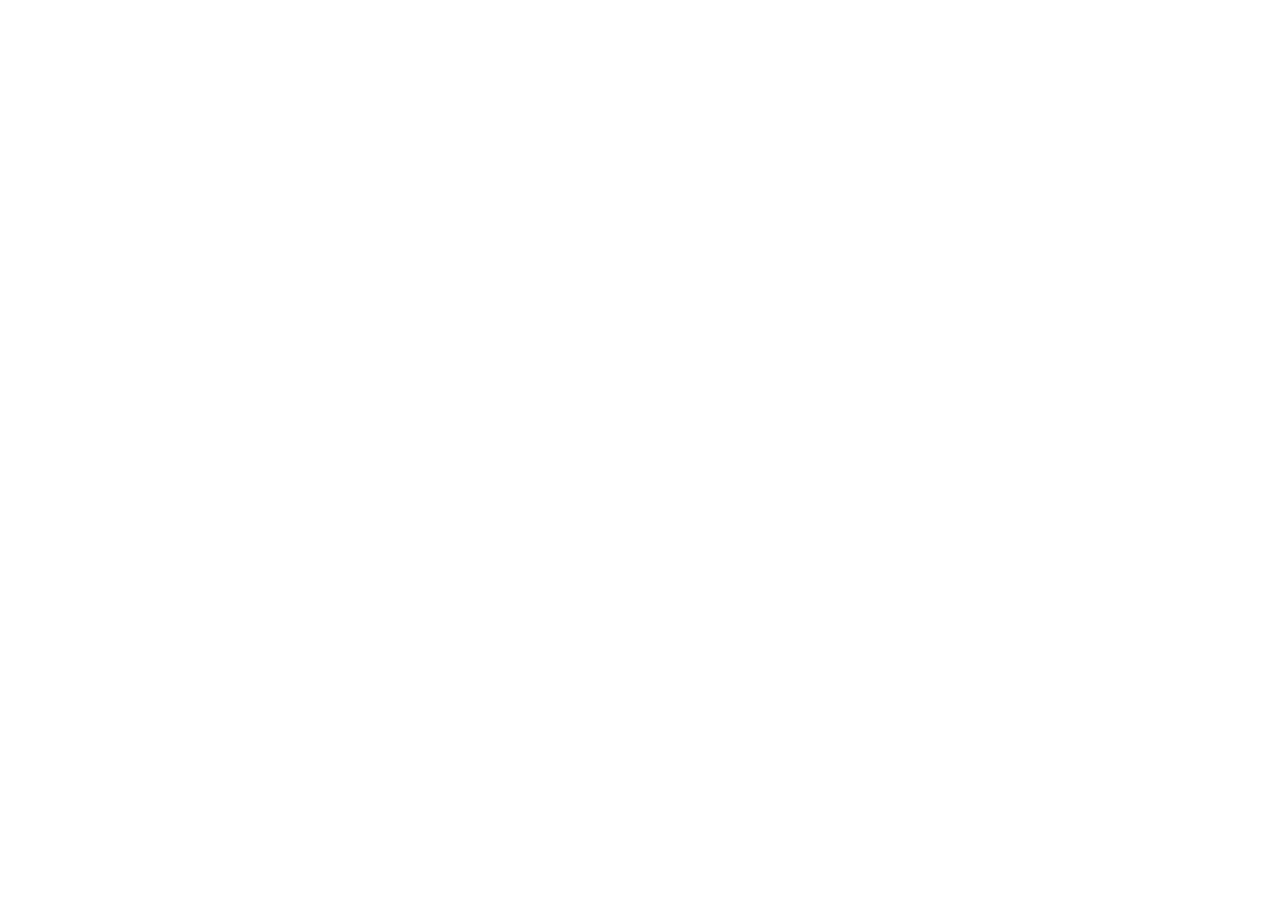
==== index.html @ 4d70eb3f "Add files via upload" ====
<!doctype html>
<html lang="ar" dir="rtl">
<head>
<meta charset="utf-8">
<meta name="viewport" content="width=device-width, initial-scale=1">
<title>PAVO CLUB</title>
<meta name="description" content="Official website of PAVO CLUB football club.">
<meta property="og:type" content="website">
<meta property="og:title" content="PAVO CLUB">
<meta property="og:description" content="Official website of PAVO CLUB football club.">
<meta name="theme-color" content="#0b2530">
<link rel="preconnect" href="https://fonts.googleapis.com">
<link rel="preconnect" href="https://fonts.gstatic.com" crossorigin>
<link rel="stylesheet" href="https://fonts.googleapis.com/css2?family=Alexandria:wght@500;700;800&family=IBM+Plex+Sans+Arabic:wght@400;500;600&display=swap">
<link rel="stylesheet" href="assets/css/style.css">
</head>
<body class="public">
<div id="site-header"></div>
<main id="app" tabindex="-1"><div class="state state-loading" role="status"><span class="spinner"></span></div></main>
<div id="site-footer"></div>
<noscript><p style="padding:2rem;text-align:center">This site needs JavaScript. / هذا الموقع يحتاج إلى JavaScript.</p></noscript>
<script type="module" src="assets/js/pages/home.js"></script>
</body>
</html>
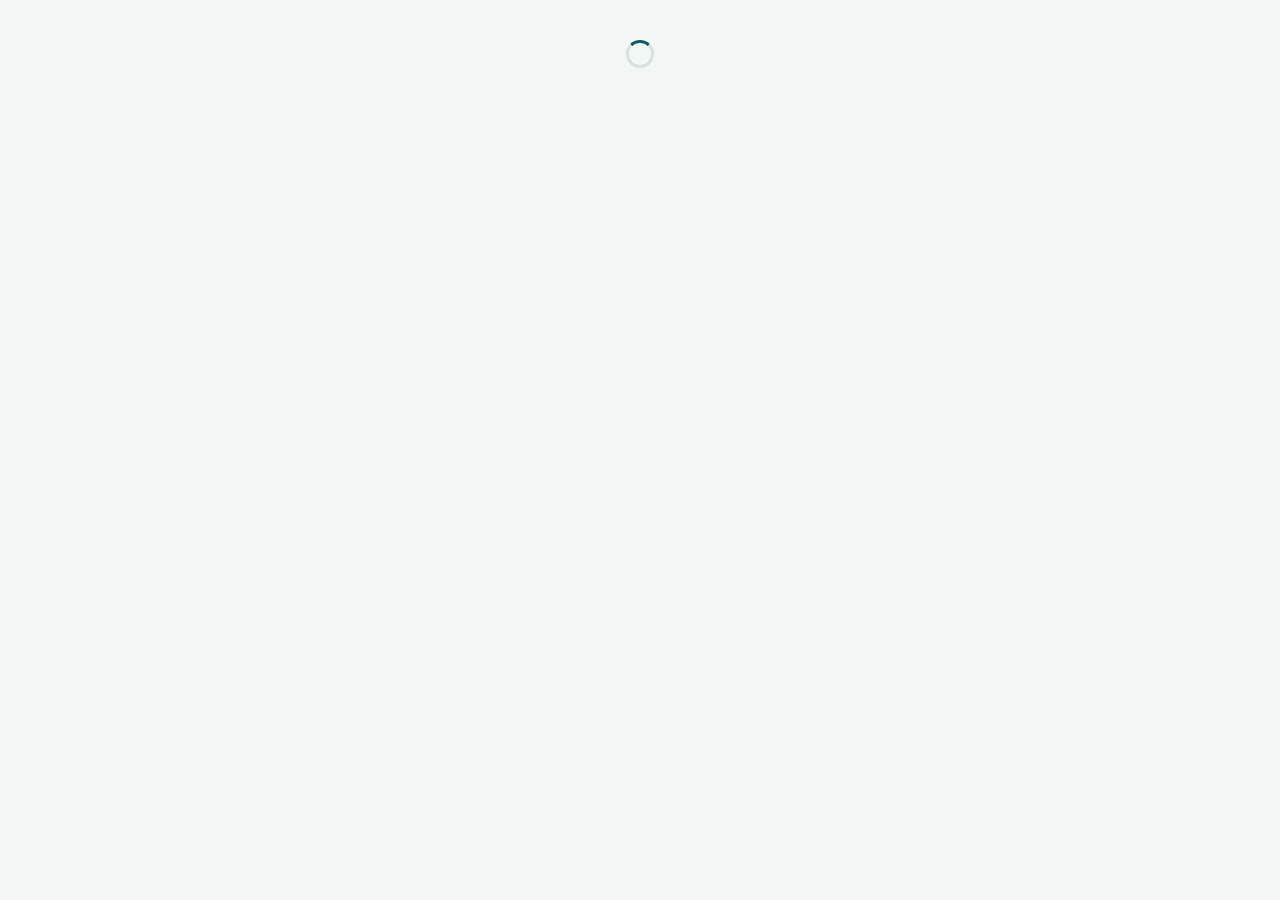
==== commit 56814c91: "Update index.html" ====
--- a/index.html
+++ b/index.html
@@ -12,13 +12,36 @@
 <link rel="preconnect" href="https://fonts.googleapis.com">
 <link rel="preconnect" href="https://fonts.gstatic.com" crossorigin>
 <link rel="stylesheet" href="https://fonts.googleapis.com/css2?family=Alexandria:wght@500;700;800&family=IBM+Plex+Sans+Arabic:wght@400;500;600&display=swap">
-<link rel="stylesheet" href="assets/css/style.css">
+<link rel="stylesheet" href="style.css">
 </head>
 <body class="public">
 <div id="site-header"></div>
 <main id="app" tabindex="-1"><div class="state state-loading" role="status"><span class="spinner"></span></div></main>
 <div id="site-footer"></div>
 <noscript><p style="padding:2rem;text-align:center">This site needs JavaScript. / هذا الموقع يحتاج إلى JavaScript.</p></noscript>
-<script type="module" src="assets/js/pages/home.js"></script>
+<script type="module" src="api.js"></script>
+  <script type="module" src="app.js"></script>
+  <script type="module" src="club.js"></script>
+  <script type="module" src="competitions.js"></script>
+  <script type="module" src="config.js"></script>
+  <script type="module" src="crud.js"></script>
+  <script type="module" src="dashboard.js"></script>
+  <script type="module" src="gallery.js"></script>
+  <script type="module" src="home.js"></script>
+  <script type="module" src="i18n.js"></script>
+  <script type="module" src="lineup.js"></script>
+  <script type="module" src="lineups.js"></script>
+  <script type="module" src="login.js"></script>
+  <script type="module" src="match.js"></script>
+  <script type="module" src="matches.js"></script>
+  <script type="module" src="news.js"></script>
+  <script type="module" src="player.js"></script>
+  <script type="module" src="players.js"></script>
+  <script type="module" src="settings.js"></script>
+  <script type="module" src="shell.js"></script>
+  <script type="module" src="single.js"></script>
+  <script type="module" src="supabase.js"></script>
+  <script type="module" src="ui.js"></script>
+  <script type="module" src="utils.js"></script>
 </body>
 </html>
--- a/style.css
+++ b/style.css
@@ -0,0 +1,222 @@
+/* =====================================================================
+   PAVO CLUB — one stylesheet for the public site and (with admin.css) the admin panel.
+   All colours/fonts/spacing are CSS variables. --primary / --accent / --pitch are
+   overridden at runtime from Admin > Club identity (if the club set them).
+   ===================================================================== */
+:root {
+  --primary: #0e5a63;           /* default "peacock teal" — not an official club colour */
+  --accent:  #c9a24a;           /* default brass */
+  --pitch:   #1d7a4c;
+  --ink:     #0b2530;
+  --ink-2:   color-mix(in srgb, var(--primary) 40%, #04141b);
+  --paper:   #f2f6f5;
+  --card:    #ffffff;
+  --text:    #12262e;
+  --muted:   #587078;
+  --line:    #d6e1e0;
+  --danger:  #b3261e;
+  --ok:      #1d7a4c;
+  --pitch-line: rgba(255, 255, 255, .88);
+  --font-display: 'Alexandria', 'IBM Plex Sans Arabic', system-ui, sans-serif;
+  --font-body: 'IBM Plex Sans Arabic', system-ui, -apple-system, 'Segoe UI', sans-serif;
+  --r: 12px; --r-sm: 8px;
+  --s1: .25rem; --s2: .5rem; --s3: .75rem; --s4: 1rem; --s5: 1.5rem; --s6: 2.5rem; --s7: 4rem;
+  --shadow: 0 1px 2px rgba(11, 37, 48, .08), 0 6px 18px rgba(11, 37, 48, .06);
+  --wrap: 1140px;
+}
+*, *::before, *::after { box-sizing: border-box; }
+html { -webkit-text-size-adjust: 100%; scroll-behavior: smooth; }
+body { margin: 0; font-family: var(--font-body); font-size: 1rem; line-height: 1.7; color: var(--text); background: var(--paper); }
+h1, h2, h3, h4 { font-family: var(--font-display); line-height: 1.25; margin: 0 0 var(--s3); letter-spacing: 0; }
+h1 { font-size: clamp(1.7rem, 4vw, 2.6rem); } h2 { font-size: clamp(1.3rem, 2.6vw, 1.75rem); } h3 { font-size: 1.1rem; }
+p { margin: 0 0 var(--s3); }
+a { color: var(--primary); }
+img { max-width: 100%; display: block; }
+:focus-visible { outline: 3px solid var(--accent); outline-offset: 2px; border-radius: 4px; }
+.wrap { width: min(100% - 2rem, var(--wrap)); margin-inline: auto; }
+.skip { position: absolute; inset-inline-start: .5rem; top: -4rem; background: var(--accent); color: #000; padding: .5rem 1rem; z-index: 100; border-radius: 6px; }
+.skip:focus { top: .5rem; }
+[hidden] { display: none !important; }
+@media (prefers-reduced-motion: reduce) { * { animation: none !important; transition: none !important; scroll-behavior: auto !important; } }
+
+/* ---------- buttons & forms ---------- */
+.btn { display: inline-flex; align-items: center; justify-content: center; gap: .4rem; font: 600 .95rem var(--font-body); padding: .6rem 1.1rem; min-height: 44px;
+  border: 1px solid var(--line); background: var(--card); color: var(--text); border-radius: var(--r-sm); cursor: pointer; text-decoration: none; transition: background .15s, border-color .15s; }
+.btn:hover:not(:disabled) { border-color: var(--primary); }
+.btn:disabled { opacity: .5; cursor: not-allowed; }
+.btn-primary { background: var(--primary); border-color: var(--primary); color: #fff; }
+.btn-primary:hover:not(:disabled) { background: color-mix(in srgb, var(--primary) 82%, #000); }
+.btn-ghost { background: transparent; color: #fff; border-color: rgba(255, 255, 255, .45); }
+.btn-ghost:hover:not(:disabled) { border-color: #fff; background: rgba(255, 255, 255, .08); }
+.btn-danger { background: var(--danger); border-color: var(--danger); color: #fff; }
+.btn-sm { min-height: 36px; padding: .3rem .75rem; font-size: .85rem; }
+.field { display: grid; gap: .3rem; font-size: .9rem; font-weight: 500; }
+.field > span { color: var(--muted); }
+input, select, textarea { font: inherit; color: var(--text); background: #fff; border: 1px solid var(--line); border-radius: var(--r-sm); padding: .55rem .75rem; min-height: 44px; width: 100%; }
+textarea { min-height: 7rem; resize: vertical; }
+input[type=checkbox], input[type=radio] { width: 1.1rem; height: 1.1rem; min-height: 0; accent-color: var(--primary); }
+input[type=color] { padding: .15rem; width: 3.2rem; }
+.check { display: flex; align-items: center; gap: .6rem; font-weight: 500; min-height: 44px; }
+.field-error { color: var(--danger); font-size: .85rem; }
+
+/* ---------- states ---------- */
+.state { padding: var(--s6) var(--s4); text-align: center; color: var(--muted); }
+.state-error { color: var(--danger); } .state-error .btn { margin-top: var(--s2); }
+.spinner { width: 28px; height: 28px; border: 3px solid var(--line); border-top-color: var(--primary); border-radius: 50%; display: inline-block; animation: spin .8s linear infinite; }
+@keyframes spin { to { transform: rotate(360deg); } }
+#toasts { position: fixed; inset-inline: 0; bottom: 1rem; display: grid; gap: .5rem; justify-items: center; z-index: 200; pointer-events: none; padding: 0 1rem; }
+.toast { background: var(--ink); color: #fff; padding: .7rem 1.1rem; border-radius: var(--r-sm); box-shadow: var(--shadow); pointer-events: auto; max-width: 34rem; }
+.toast-error { background: var(--danger); } .toast-ok { background: var(--ok); }
+
+/* ---------- header / footer ---------- */
+.site-header { background: var(--ink); color: #fff; position: sticky; top: 0; z-index: 50; }
+.bar { display: flex; align-items: center; gap: var(--s4); min-height: 64px; }
+.brand { display: flex; align-items: center; gap: .6rem; color: #fff; text-decoration: none; font-family: var(--font-display); font-weight: 700; margin-inline-end: auto; }
+.brand-logo { width: 38px; height: 38px; object-fit: contain; border-radius: 6px; }
+.brand-name { font-size: 1.1rem; }
+.nav { display: flex; gap: .25rem; }
+.nav a { color: rgba(255, 255, 255, .8); text-decoration: none; padding: .5rem .8rem; border-radius: 6px; font-weight: 500; }
+.nav a:hover { color: #fff; background: rgba(255, 255, 255, .08); }
+.nav a[aria-current=page] { color: #fff; box-shadow: inset 0 -3px 0 var(--accent); border-radius: 6px 6px 0 0; }
+.lang-btn, .menu-btn { background: transparent; color: #fff; border: 1px solid rgba(255, 255, 255, .35); border-radius: 6px; min-height: 40px; padding: 0 .9rem; font: 600 .9rem var(--font-body); cursor: pointer; }
+.lang-btn:hover { border-color: var(--accent); }
+.menu-btn { display: none; width: 44px; padding: 0; flex-direction: column; align-items: center; justify-content: center; gap: 5px; }
+.menu-btn span { width: 20px; height: 2px; background: #fff; display: block; }
+@media (max-width: 760px) {
+  .menu-btn { display: flex; }
+  .nav { display: none; position: absolute; inset-inline: 0; top: 100%; background: var(--ink); flex-direction: column; padding: .5rem 1rem 1rem; border-top: 1px solid rgba(255, 255, 255, .12); }
+  .nav.open { display: flex; }
+  .nav a[aria-current=page] { box-shadow: inset 3px 0 0 var(--accent); border-radius: 6px; }
+  [dir=rtl] .nav a[aria-current=page] { box-shadow: inset -3px 0 0 var(--accent); }
+}
+.site-footer { background: var(--ink); color: rgba(255, 255, 255, .78); margin-top: var(--s7); padding: var(--s6) 0 var(--s4); }
+.foot-grid { display: grid; gap: var(--s5); grid-template-columns: repeat(auto-fit, minmax(190px, 1fr)); }
+.site-footer h2 { font-size: .95rem; color: #fff; }
+.foot-name { font: 700 1.25rem var(--font-display); color: #fff; margin-bottom: .25rem; }
+.foot-slogan { color: var(--accent); }
+.foot-links { display: grid; gap: .3rem; } .site-footer a { color: rgba(255, 255, 255, .8); text-decoration: none; } .site-footer a:hover { color: #fff; text-decoration: underline; }
+address { font-style: normal; display: grid; gap: .3rem; }
+.foot-copy { margin-top: var(--s5); padding-top: var(--s4); border-top: 1px solid rgba(255, 255, 255, .14); font-size: .85rem; }
+
+/* ---------- hero (peacock "eye" is the one decorative element) ---------- */
+.hero { position: relative; overflow: hidden; background: var(--ink); color: #fff; padding: clamp(3rem, 9vw, 6.5rem) 0; isolation: isolate; }
+.hero.has-cover::before { content: ''; position: absolute; inset: 0; background: var(--cover) center/cover no-repeat; opacity: .38; z-index: -2; }
+.hero.has-cover::after { content: ''; position: absolute; inset: 0; background: linear-gradient(90deg, var(--ink) 8%, transparent 80%); z-index: -1; }
+[dir=rtl] .hero.has-cover::after { background: linear-gradient(270deg, var(--ink) 8%, transparent 80%); }
+.hero-eye { position: absolute; inset-inline-end: -8vw; top: 50%; width: clamp(260px, 42vw, 520px); aspect-ratio: 1; transform: translateY(-50%); border-radius: 50%; z-index: -1;
+  background: radial-gradient(circle, var(--ink) 0 11%, color-mix(in srgb, var(--accent) 75%, #000) 11.5% 14%, var(--primary) 14.5% 30%, color-mix(in srgb, var(--pitch) 70%, var(--primary)) 30.5% 46%, transparent 46.5%);
+  opacity: .55; }
+.hero-in { max-width: 44rem; }
+.hero-logo-img { width: clamp(72px, 12vw, 110px); height: clamp(72px, 12vw, 110px); object-fit: contain; margin-bottom: var(--s4); }
+.hero h1 { font-size: clamp(2.2rem, 7vw, 4.2rem); font-weight: 800; margin-bottom: .25rem; }
+.hero-alt { font: 500 1.1rem var(--font-display); color: rgba(255, 255, 255, .7); }
+.hero-slogan { color: var(--accent); font-size: 1.15rem; font-weight: 600; }
+.hero-desc { color: rgba(255, 255, 255, .85); max-width: 38rem; }
+.hero-cta { display: flex; flex-wrap: wrap; gap: .75rem; margin-top: var(--s5); }
+
+/* ---------- sections ---------- */
+.section { padding: var(--s6) 0 0; }
+.section-head { display: flex; align-items: baseline; justify-content: space-between; gap: var(--s4); border-bottom: 2px solid var(--line); margin-bottom: var(--s5); padding-bottom: .5rem; }
+.section-head h2 { margin: 0; }
+.more { font-weight: 600; background: none; border: 0; padding: 0; cursor: pointer; font-family: inherit; font-size: 1rem; }
+.about { display: grid; gap: var(--s5); grid-template-columns: 1.4fr 1fr; align-items: start; }
+@media (max-width: 760px) { .about { grid-template-columns: 1fr; } }
+.about-text { white-space: pre-line; max-width: 62ch; }
+.facts { margin: 0; display: grid; gap: 0; background: var(--card); border: 1px solid var(--line); border-radius: var(--r); overflow: hidden; }
+.facts > div { display: flex; justify-content: space-between; gap: var(--s4); padding: .7rem 1rem; border-bottom: 1px solid var(--line); }
+.facts > div:last-child { border-bottom: 0; }
+.facts dt { color: var(--muted); } .facts dd { margin: 0; font-weight: 600; text-align: end; }
+.facts-wide { margin-top: var(--s4); }
+.page { padding-top: var(--s5); } .page > h1 { margin-bottom: var(--s4); } .page h2 { margin-top: var(--s5); }
+.sub { font-size: 1rem; color: var(--muted); font-weight: 600; }
+.two-col { display: grid; gap: var(--s5); grid-template-columns: 1fr 1fr; align-items: start; }
+@media (max-width: 860px) { .two-col { grid-template-columns: 1fr; } }
+.note { color: var(--muted); font-size: .85rem; }
+.back { text-decoration: none; font-weight: 600; } .back::before { content: '‹ '; } [dir=rtl] .back::before { content: '› '; }
+
+/* ---------- filters / tabs / pager ---------- */
+.filters { display: grid; gap: var(--s3); grid-template-columns: repeat(auto-fit, minmax(170px, 1fr)); margin-bottom: var(--s5); }
+.tabs { display: inline-flex; background: #e3ecea; padding: 4px; border-radius: 10px; margin-bottom: var(--s4); gap: 4px; }
+.tabs button { border: 0; background: transparent; font: 600 .95rem var(--font-body); padding: .5rem 1.1rem; border-radius: 8px; cursor: pointer; min-height: 40px; color: var(--muted); }
+.tabs button[aria-selected=true] { background: var(--card); color: var(--primary); box-shadow: var(--shadow); }
+.pager { display: flex; align-items: center; justify-content: center; gap: var(--s4); margin-top: var(--s5); }
+
+/* ---------- player cards ---------- */
+.pgrid { display: grid; gap: var(--s4); grid-template-columns: repeat(auto-fill, minmax(190px, 1fr)); }
+.pcard { background: var(--card); border: 1px solid var(--line); border-radius: var(--r); overflow: hidden; text-decoration: none; color: inherit; display: grid; transition: transform .15s, border-color .15s; }
+.pcard:hover { transform: translateY(-3px); border-color: var(--primary); }
+.pcard-photo { position: relative; aspect-ratio: 4 / 5; background: color-mix(in srgb, var(--primary) 14%, #fff); }
+.photo { width: 100%; height: 100%; object-fit: cover; }
+.photo-fallback { display: grid; place-items: center; width: 100%; height: 100%; font: 800 2.6rem var(--font-display); color: color-mix(in srgb, var(--primary) 55%, #fff); }
+.pcard-num { position: absolute; inset-block-start: .6rem; inset-inline-start: .6rem; background: var(--ink); color: var(--accent); font: 800 1.1rem var(--font-display); min-width: 2.4rem; text-align: center; padding: .15rem .5rem; border-radius: 6px; }
+.pcard-body { padding: .8rem 1rem 1rem; } .pcard-body h3 { margin: 0 0 .15rem; font-size: 1rem; } .pcard-body p { margin: 0; color: var(--muted); font-size: .88rem; }
+.pcard-nat { display: block; }
+.pprofile { display: grid; gap: var(--s5); grid-template-columns: minmax(220px, 340px) 1fr; align-items: start; }
+@media (max-width: 760px) { .pprofile { grid-template-columns: 1fr; } }
+.pp-photo { position: relative; border-radius: var(--r); overflow: hidden; aspect-ratio: 4 / 5; background: color-mix(in srgb, var(--primary) 14%, #fff); }
+.pp-num { position: absolute; inset-block-end: .8rem; inset-inline-start: .8rem; background: var(--ink); color: var(--accent); font: 800 2rem var(--font-display); padding: .1rem .8rem; border-radius: 8px; }
+.pp-pos { color: var(--primary); font-weight: 600; }
+.prose { max-width: 66ch; }
+
+/* ---------- fixtures ---------- */
+.fx-list { display: grid; gap: var(--s3); }
+.fx { display: block; background: var(--card); border: 1px solid var(--line); border-radius: var(--r); padding: .9rem 1.1rem; text-decoration: none; color: inherit; transition: border-color .15s; }
+a.fx:hover { border-color: var(--primary); }
+.fx[data-status=live] { border-color: #c0392b; box-shadow: 0 0 0 1px #c0392b inset; }
+.fx-meta, .fx-foot { display: flex; align-items: center; justify-content: space-between; gap: var(--s3); font-size: .84rem; color: var(--muted); flex-wrap: wrap; }
+.fx-body { display: grid; grid-template-columns: 1fr auto 1fr; align-items: center; gap: var(--s3); padding: .9rem 0; }
+.fx-team { display: flex; align-items: center; gap: .7rem; min-width: 0; }
+.fx-team:last-child { flex-direction: row-reverse; text-align: end; }
+[dir=rtl] .fx-team:last-child { text-align: start; }
+.fx-name { font: 700 1rem var(--font-display); overflow-wrap: anywhere; } .is-club .fx-name { color: var(--primary); }
+.fx-logo { width: 46px; height: 46px; object-fit: contain; flex: none; }
+.logo-fallback { display: inline-grid; place-items: center; background: color-mix(in srgb, var(--primary) 16%, #fff); color: var(--primary); font: 800 1rem var(--font-display); border-radius: 50%; }
+.fx-mid { text-align: center; min-width: 5.5rem; }
+.fx-score { display: flex; justify-content: center; align-items: center; gap: .5rem; font: 800 2rem var(--font-display); line-height: 1; }
+.fx-score i { font-style: normal; color: var(--muted); font-weight: 500; }
+.fx-time { font: 700 1.3rem var(--font-display); color: var(--primary); }
+.fx-foot { border-top: 1px dashed var(--line); padding-top: .6rem; }
+.fx-static { cursor: default; }
+@media (max-width: 520px) { .fx-logo { width: 36px; height: 36px; } .fx-team { flex-direction: column !important; text-align: center !important; gap: .3rem; } .fx-score { font-size: 1.6rem; } }
+.badge { display: inline-flex; align-items: center; gap: .35rem; font: 600 .75rem var(--font-body); padding: .15rem .6rem; border-radius: 999px; background: #e3ecea; color: var(--ink); }
+.st-live { background: #c0392b; color: #fff; } .st-completed { background: #dfe9e7; } .st-postponed { background: #f6e3b4; color: #5a4300; } .st-cancelled, .st-abandoned { background: #f1d3d0; color: #7a1d17; }
+.res-W { background: #d3ecdd; color: #14532d; } .res-D { background: #ece8d0; color: #5a4a00; } .res-L { background: #f1d3d0; color: #7a1d17; }
+.live-dot { width: 8px; height: 8px; border-radius: 50%; background: #fff; animation: pulse 1.4s ease-in-out infinite; }
+@keyframes pulse { 50% { opacity: .25; } }
+
+/* ---------- news / gallery ---------- */
+.ngrid { display: grid; gap: var(--s4); grid-template-columns: repeat(auto-fill, minmax(260px, 1fr)); }
+.ncard { background: var(--card); border: 1px solid var(--line); border-radius: var(--r); overflow: hidden; display: grid; }
+.ncard img { aspect-ratio: 16 / 9; object-fit: cover; width: 100%; } .ncard > div { padding: 1rem; } .ncard time { font-size: .82rem; color: var(--muted); }
+.ggrid { display: grid; gap: var(--s3); grid-template-columns: repeat(auto-fill, minmax(220px, 1fr)); } .ggrid figure { margin: 0; } .ggrid img { aspect-ratio: 4 / 3; object-fit: cover; width: 100%; border-radius: var(--r-sm); } .ggrid figcaption { font-size: .85rem; color: var(--muted); padding-top: .3rem; }
+dialog { border: 0; border-radius: var(--r); padding: var(--s5); max-width: min(92vw, 520px); width: 100%; box-shadow: 0 20px 60px rgba(0, 0, 0, .35); color: var(--text); }
+dialog::backdrop { background: rgba(5, 20, 27, .6); }
+.ndialog { max-width: min(94vw, 680px); max-height: 90vh; } .ndialog img { border-radius: var(--r-sm); margin-bottom: var(--s3); width: 100%; }
+.dlg-x { position: absolute; inset-block-start: .5rem; inset-inline-end: .5rem; width: 40px; height: 40px; border: 0; background: #e3ecea; border-radius: 50%; font-size: 1.4rem; cursor: pointer; }
+.pd-top { display: flex; gap: var(--s4); align-items: center; margin-bottom: var(--s4); } .pd-top h3 { margin-bottom: .25rem; } .pd-top p { margin: 0; color: var(--muted); }
+.pd-top img, .pd-fallback { width: 92px; height: 112px; object-fit: cover; border-radius: var(--r-sm); background: color-mix(in srgb, var(--primary) 14%, #fff); display: grid; place-items: center; font: 800 1.8rem var(--font-display); color: var(--primary); flex: none; }
+
+/* ---------- lineup (pitch + markers) ---------- */
+.lineup-head { display: flex; align-items: flex-start; justify-content: space-between; gap: var(--s4); flex-wrap: wrap; }
+.lineup-vs { font: 700 1.2rem var(--font-display); margin: 0; } .lineup-vs span { color: var(--muted); font-weight: 500; font-size: .9rem; }
+.lineup-when { color: var(--muted); margin: 0; }
+.lineup-facts { display: flex; gap: var(--s5); margin: var(--s3) 0 var(--s4); } .lineup-facts dt { color: var(--muted); font-size: .85rem; } .lineup-facts dd { margin: 0; font: 700 1.1rem var(--font-display); }
+.lineup-grid { display: grid; gap: var(--s5); grid-template-columns: minmax(280px, 460px) 1fr; align-items: start; }
+@media (max-width: 860px) { .lineup-grid { grid-template-columns: 1fr; } }
+.pitch-wrap { width: 100%; max-width: 480px; margin-inline: auto; }
+.pitch { position: relative; width: 100%; aspect-ratio: 68 / 105; container-type: inline-size; border-radius: var(--r-sm); overflow: hidden; background: var(--pitch); box-shadow: var(--shadow); user-select: none; touch-action: pan-y; }
+.pitch-svg { position: absolute; inset: 0; width: 100%; height: 100%; }
+.band-0 { fill: var(--pitch); } .band-1 { fill: color-mix(in srgb, var(--pitch) 90%, #000); }
+.pm { --s: clamp(34px, 11.5cqw, 64px); position: absolute; transform: translate(-50%, calc(var(--s) / -2)); display: flex; flex-direction: column; align-items: center; gap: 2px; width: max-content; max-width: 24cqw; background: none; border: 0; padding: 0; margin: 0; cursor: pointer; font-family: var(--font-body); color: #fff; }
+.pm-face { position: relative; width: var(--s); height: var(--s); border-radius: 50%; border: 2px solid #fff; background: var(--ink); overflow: hidden; display: grid; place-items: center; font: 700 calc(var(--s) * .38) var(--font-display); box-shadow: 0 2px 6px rgba(0, 0, 0, .35); }
+.pm-face img { width: 100%; height: 100%; object-fit: cover; }
+.pm-num { position: absolute; inset-inline-end: -1px; inset-block-end: -1px; background: var(--accent); color: #111; font: 800 clamp(9px, 3.1cqw, 13px) var(--font-display); min-width: 1.5em; text-align: center; border-radius: 999px; padding: 0 .3em; line-height: 1.5; }
+.pm-cap { position: absolute; inset-block-start: -1px; inset-inline-start: -1px; background: #fff; color: #111; font: 800 clamp(8px, 2.8cqw, 12px) var(--font-display); width: 1.6em; height: 1.6em; display: grid; place-items: center; border-radius: 50%; }
+.pm-name { font: 600 clamp(9px, 3cqw, 13px) var(--font-body); background: rgba(5, 20, 27, .72); padding: 0 .45em; border-radius: 4px; text-align: center; line-height: 1.5; max-width: 24cqw; overflow: hidden; text-overflow: ellipsis; white-space: nowrap; }
+.pm-pos { font: 500 clamp(8px, 2.5cqw, 11px) var(--font-body); color: rgba(255, 255, 255, .85); }
+.pm:hover .pm-face, .pm:focus-visible .pm-face { border-color: var(--accent); }
+.lineup-side h3 { font-size: 1rem; margin-top: var(--s4); } .lineup-side h3:first-child { margin-top: 0; }
+.lrows { list-style: none; margin: 0; padding: 0; display: grid; gap: 4px; }
+.lrow { width: 100%; display: grid; grid-template-columns: 2.2rem 1fr auto; gap: .6rem; align-items: center; text-align: start; background: var(--card); border: 1px solid var(--line); border-radius: var(--r-sm); padding: .45rem .7rem; font: inherit; cursor: pointer; min-height: 44px; }
+.lrow:hover { border-color: var(--primary); } .lrow b { font-family: var(--font-display); color: var(--primary); } .lrow small { color: var(--muted); } .lrow em { color: var(--muted); font-style: normal; font-size: .85rem; }
+.lineup-notes { white-space: pre-line; }
